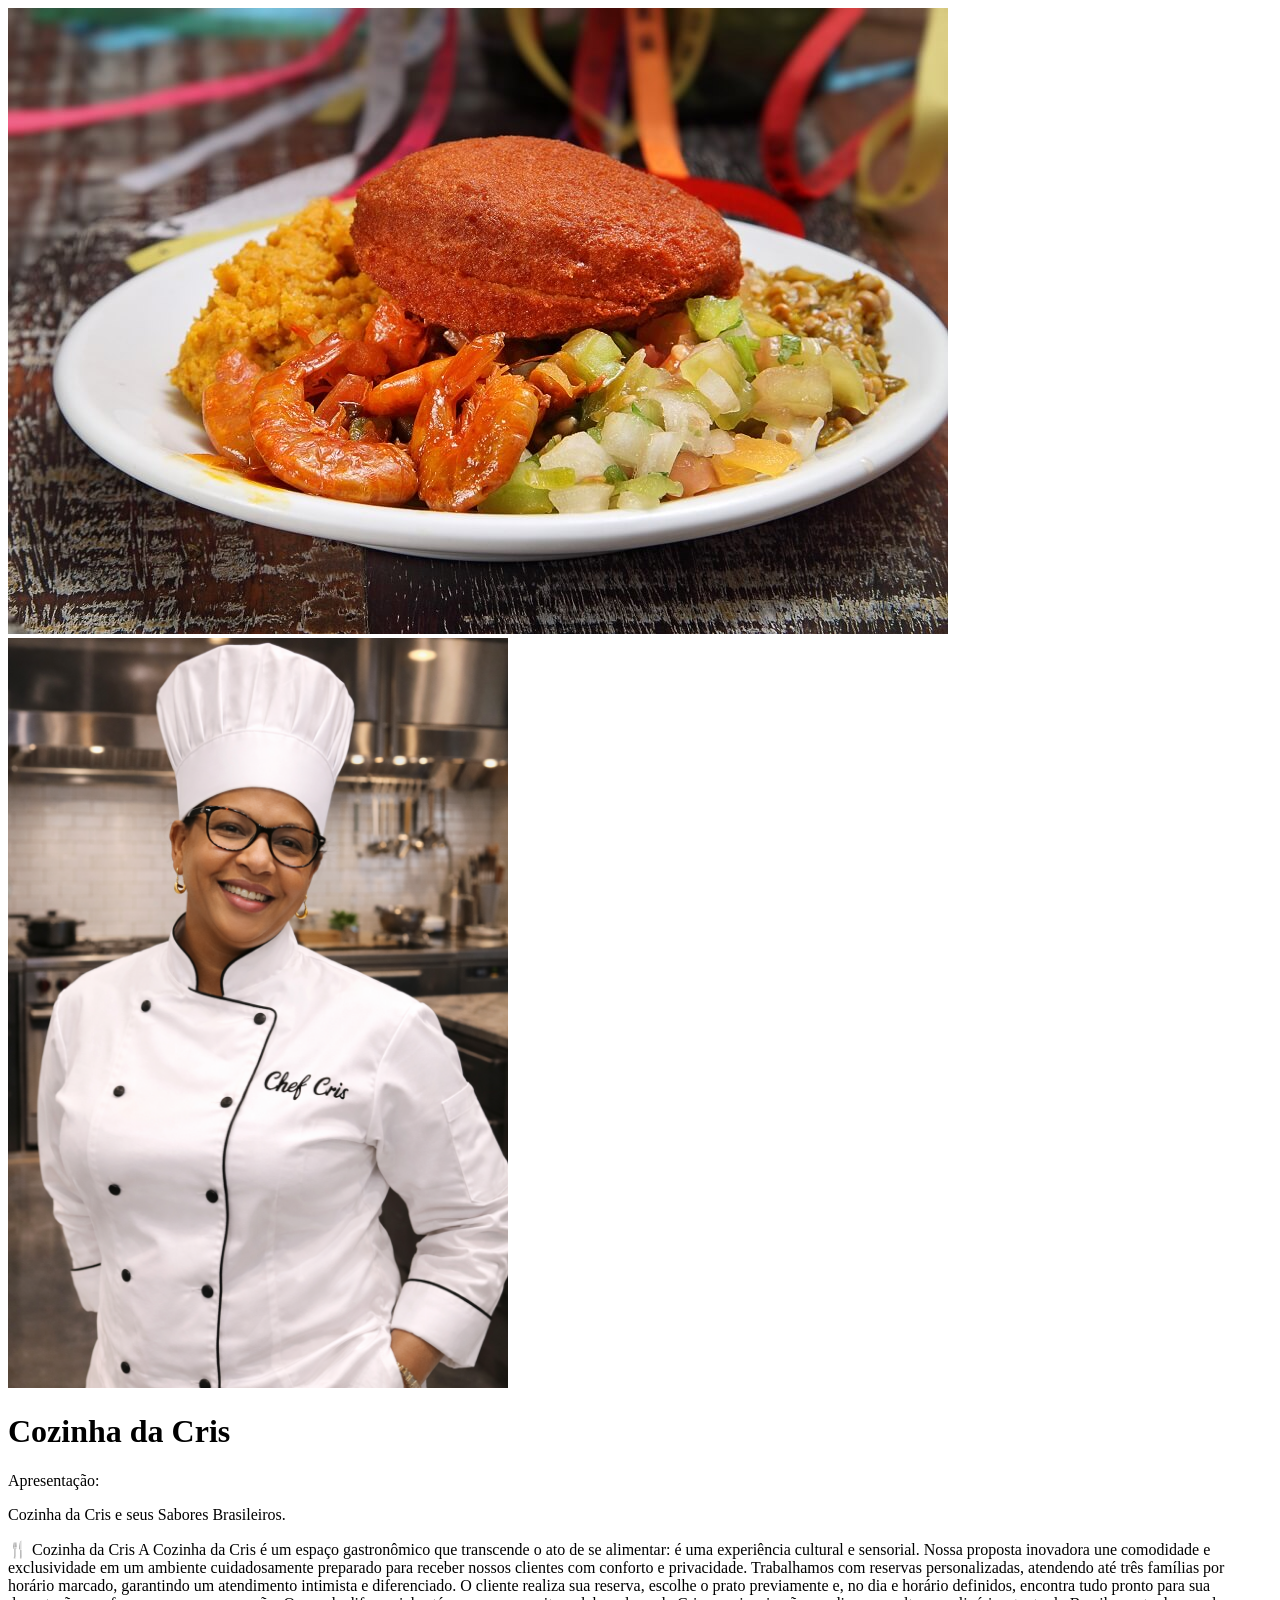
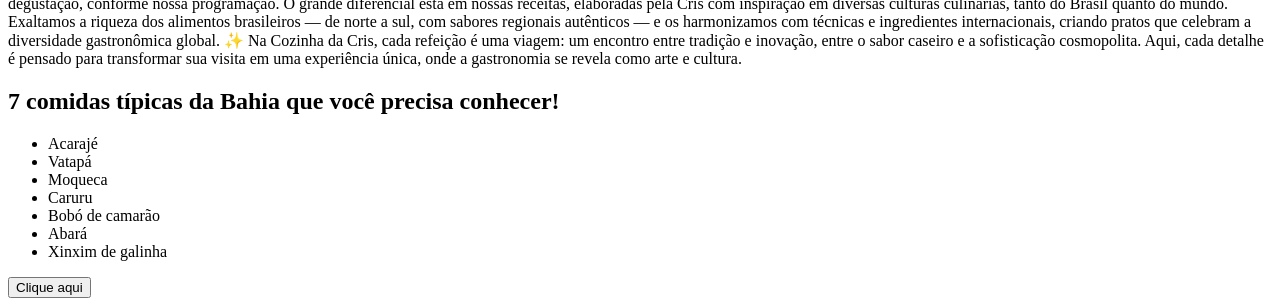
==== index.html @ a6da34aa "projectcris" ====
<!DOCTYPE html>
<html lang="pt-br">
<head>
     <meta charset="UTF-8">
    <meta name="viewport" content="width=device-width, initial-scale=1.0">
    <meta name="description" content="Este é um site de gastronomia!">
    <meta name="keywords" content="restaurante, comidas, degustação, comidas caseiras">
    <title>Cozinha da Cris</title>
    <link rel="stylesheet" href="style.css">

</head>

<body>
    <img src="img/comida.jpg" alt="Comida Baiana"wideth="300">
    <img src="img/avatar1.png" alt="avatar1" width="500">
    <h1>Cozinha da Cris</h1>
    <p>Apresentação:</p>
    
    <p>Cozinha da Cris e seus Sabores Brasileiros.</p>

    <p>🍴 Cozinha da Cris
A Cozinha da Cris é um espaço gastronômico que transcende o ato de se alimentar: é uma experiência cultural e sensorial. Nossa proposta inovadora une comodidade e exclusividade em um ambiente cuidadosamente preparado para receber nossos clientes com conforto e privacidade.
Trabalhamos com reservas personalizadas, atendendo até três famílias por horário marcado, garantindo um atendimento intimista e diferenciado. O cliente realiza sua reserva, escolhe o prato previamente e, no dia e horário definidos, encontra tudo pronto para sua degustação, conforme nossa programação.
O grande diferencial está em nossas receitas, elaboradas pela Cris com inspiração em diversas culturas culinárias, tanto do Brasil quanto do mundo. Exaltamos a riqueza dos alimentos brasileiros — de norte a sul, com sabores regionais autênticos — e os harmonizamos com técnicas e ingredientes internacionais, criando pratos que celebram a diversidade gastronômica global.
✨ Na Cozinha da Cris, cada refeição é uma viagem: um encontro entre tradição e inovação, entre o sabor caseiro e a sofisticação cosmopolita. Aqui, cada detalhe é pensado para transformar sua visita em uma experiência única, onde a gastronomia se revela como arte e cultura.
    </p>

    <h2>7 comidas típicas da Bahia que você precisa conhecer!</h2>

    <ul>
        <li>Acarajé</li>
        <li>Vatapá</li>
        <li>Moqueca</li>
        <li>Caruru</li>
        <li>Bobó de camarão</li>
        <li>Abará</li>
        <li>Xinxim de galinha</li>
    </ul>

    <button>Clique aqui</button>

</body>
</html>
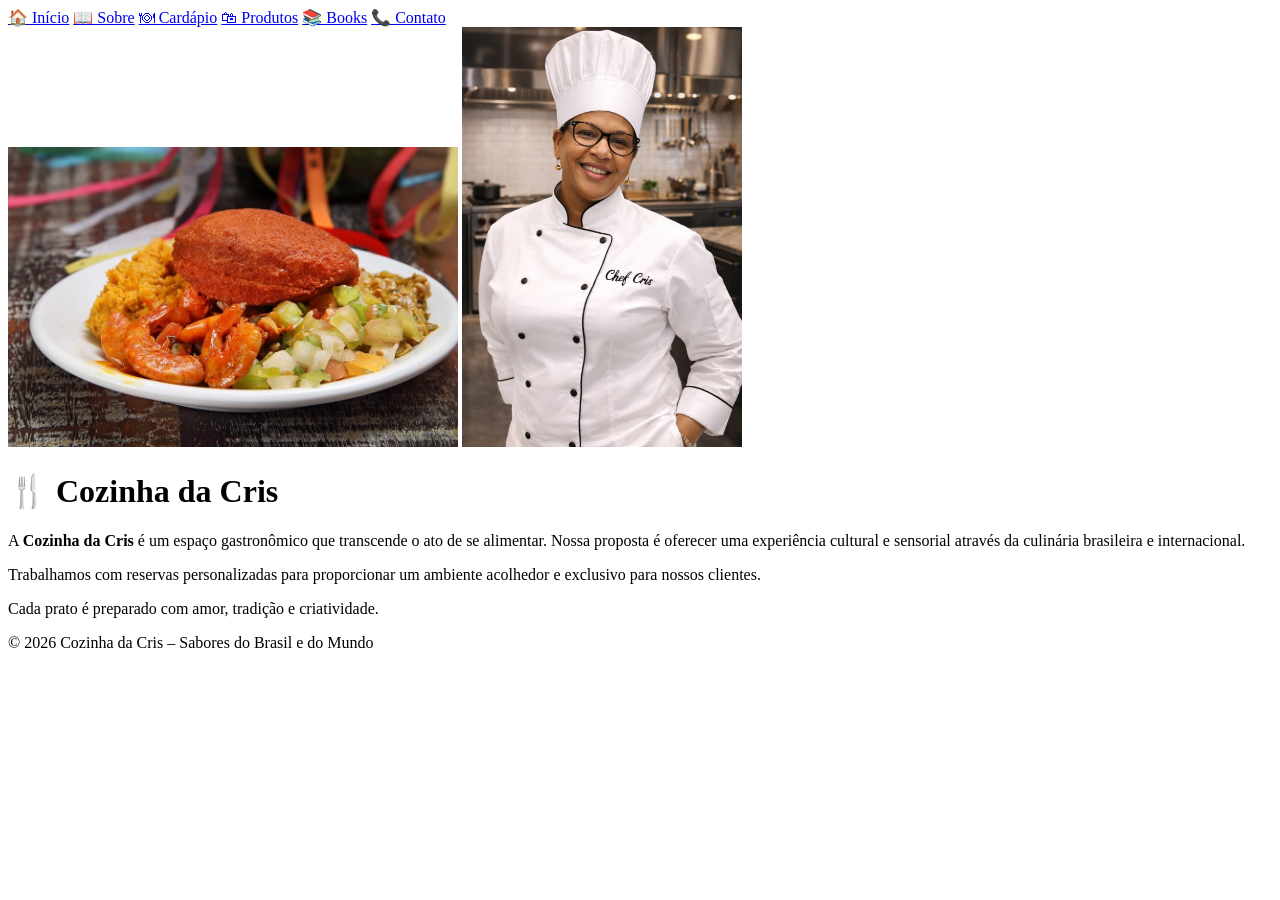
==== commit 34ad7c8b: "projectcris" ====
--- a/index.html
+++ b/index.html
@@ -1,43 +1,63 @@
 <!DOCTYPE html>
 <html lang="pt-br">
+
 <head>
-     <meta charset="UTF-8">
-    <meta name="viewport" content="width=device-width, initial-scale=1.0">
-    <meta name="description" content="Este é um site de gastronomia!">
-    <meta name="keywords" content="restaurante, comidas, degustação, comidas caseiras">
-    <title>Cozinha da Cris</title>
-    <link rel="stylesheet" href="style.css">
+
+<meta charset="UTF-8">
+<meta name="viewport" content="width=device-width, initial-scale=1.0">
+
+<title>Cozinha da Cris</title>
+
+<link rel="stylesheet" href="style.css">
 
 </head>
 
 <body>
-    <img src="img/comida.jpg" alt="Comida Baiana"wideth="300">
-    <img src="img/avatar1.png" alt="avatar1" width="500">
-    <h1>Cozinha da Cris</h1>
-    <p>Apresentação:</p>
-    
-    <p>Cozinha da Cris e seus Sabores Brasileiros.</p>
 
-    <p>🍴 Cozinha da Cris
-A Cozinha da Cris é um espaço gastronômico que transcende o ato de se alimentar: é uma experiência cultural e sensorial. Nossa proposta inovadora une comodidade e exclusividade em um ambiente cuidadosamente preparado para receber nossos clientes com conforto e privacidade.
-Trabalhamos com reservas personalizadas, atendendo até três famílias por horário marcado, garantindo um atendimento intimista e diferenciado. O cliente realiza sua reserva, escolhe o prato previamente e, no dia e horário definidos, encontra tudo pronto para sua degustação, conforme nossa programação.
-O grande diferencial está em nossas receitas, elaboradas pela Cris com inspiração em diversas culturas culinárias, tanto do Brasil quanto do mundo. Exaltamos a riqueza dos alimentos brasileiros — de norte a sul, com sabores regionais autênticos — e os harmonizamos com técnicas e ingredientes internacionais, criando pratos que celebram a diversidade gastronômica global.
-✨ Na Cozinha da Cris, cada refeição é uma viagem: um encontro entre tradição e inovação, entre o sabor caseiro e a sofisticação cosmopolita. Aqui, cada detalhe é pensado para transformar sua visita em uma experiência única, onde a gastronomia se revela como arte e cultura.
-    </p>
+<nav>
 
-    <h2>7 comidas típicas da Bahia que você precisa conhecer!</h2>
+<a href="index.html">🏠 Início</a>
+<a href="sobre.html">📖 Sobre</a>
+<a href="cardapio.html">🍽 Cardápio</a>
+<a href="produtos.html">🛍 Produtos</a>
+<a href="books.html">📚 Books</a>
+<a href="contato.html">📞 Contato</a>
 
-    <ul>
-        <li>Acarajé</li>
-        <li>Vatapá</li>
-        <li>Moqueca</li>
-        <li>Caruru</li>
-        <li>Bobó de camarão</li>
-        <li>Abará</li>
-        <li>Xinxim de galinha</li>
-    </ul>
+</nav>
 
-    <button>Clique aqui</button>
+<div class="imagens">
+
+<img src="img/comida.jpg" width="450">
+<img src="img/avatar1.png" width="280">
+
+</div>
+
+<h1>🍴 Cozinha da Cris</h1>
+
+<div class="texto">
+
+<p>
+A <b>Cozinha da Cris</b> é um espaço gastronômico que transcende o ato de se alimentar.
+Nossa proposta é oferecer uma experiência cultural e sensorial através da culinária
+brasileira e internacional.
+</p>
+
+<p>
+Trabalhamos com reservas personalizadas para proporcionar um ambiente acolhedor
+e exclusivo para nossos clientes.
+</p>
+
+<p>
+Cada prato é preparado com amor, tradição e criatividade.
+</p>
+
+</div>
+
+<footer>
+
+<p>© 2026 Cozinha da Cris – Sabores do Brasil e do Mundo</p>
+
+</footer>
 
 </body>
 </html>
